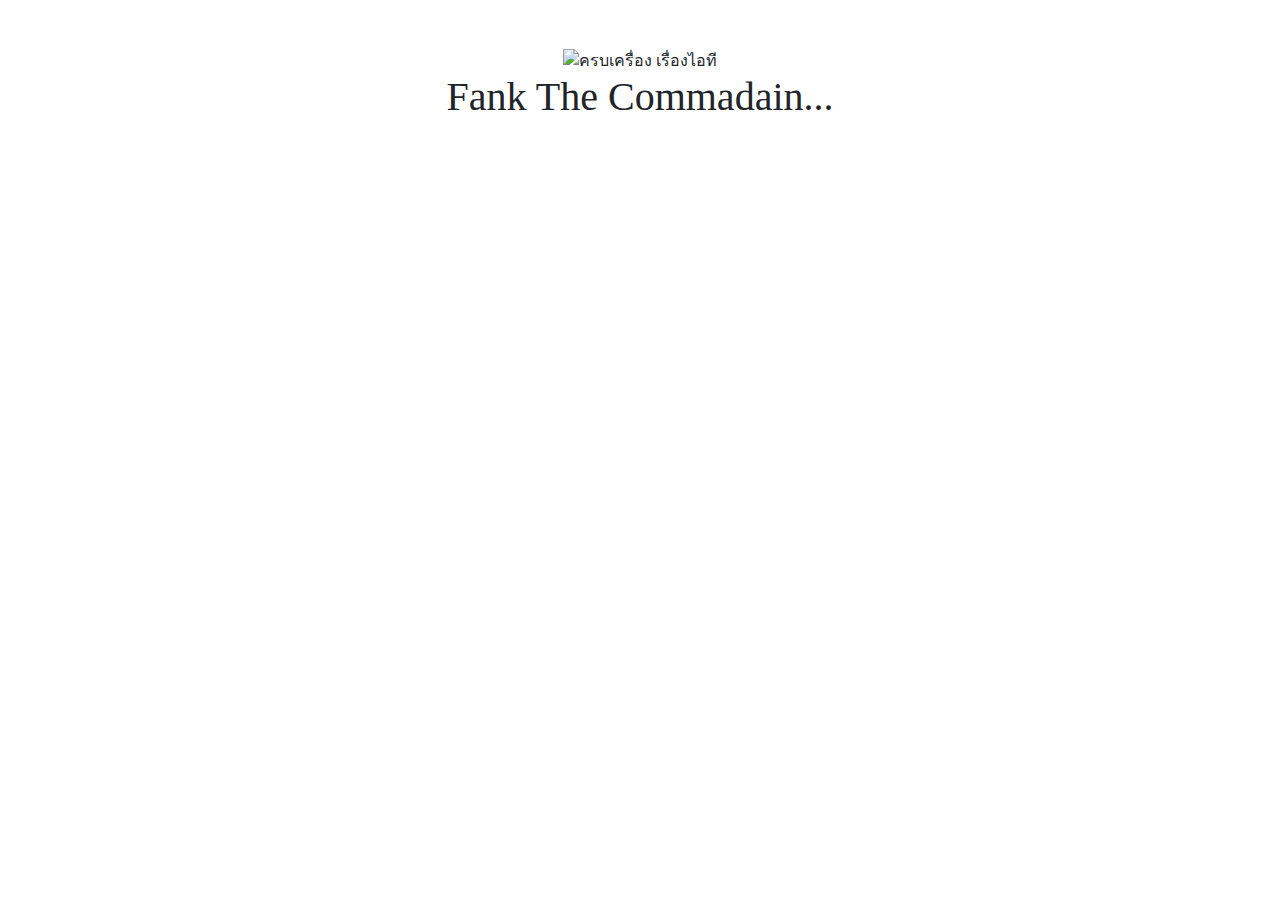
==== index.html @ c22a75c3 "Create index.html" ====
<!DOCTYPE html>
<html>
  <head>
    <meta http-equiv="Content-Type" content="text/html; charset=utf-8">
    <meta name="viewport" content="width=device-width, initial-scale=1.0">
  <link href="https://cdn.jsdelivr.net/npm/bootstrap@5.3.1/dist/css/bootstrap.min.css" rel="stylesheet">
 <!-- LineSeed Fonts -->
<link href="https://cdn.jsdelivr.net/gh/maketline/goodday/font/stylesheet.min.css" rel="stylesheet">
      <link href="style.css" rel="stylesheet" type="text/css" />
    <style type="text/css">
      body {
        font-family: 'line_seed_sans_th';
      }
    </style>
  <title>กำลังพาท่านเข้าสู่หน้าเว็บ Fank...</title>

  </head>
  <body>
<div class="container text-center mt-5">
<img src="https://i.im.ge/2022/12/18/dnNRqa.2564-01-03-094436.png" width="150px"  alt="ครบเครื่อง เรื่องไอที">
 <h1>Fank The Commadain...</h1>
  <div class="flex justify-center items-center h-screen">
    <div class="scene">
      <div class="shadow"></div>
      <div class="jumper">
        <div class="spinner">
          <div class="scaler">
            <div class="loader">
              <div class="cuboid">
                <div class="cuboid__side"></div>
                <div class="cuboid__side"></div>
                <div class="cuboid__side"></div>
                <div class="cuboid__side"></div>
                <div class="cuboid__side"></div>
                <div class="cuboid__side"></div>
              </div>
            </div>
          </div>
        </div>
      </div>

    </div>
    </div>

  </div>
  <!-- <button class="btn btn-danger mt-3" id="closeButton">ปิดหน้าต่าง</button> -->
        </div>
    </div>
<div class="text-center">

</div>
</div>


    <script src="https://ajax.googleapis.com/ajax/libs/jquery/3.4.1/jquery.min.js"></script>
    <script src="https://static.line-scdn.net/liff/edge/2/sdk.js"></script>


  <script>
      $(document).ready(function() {
           var path = new URL(window.location);
           var liffId = path.searchParams.get('linkurl'); //พารามิเตอร์ที่ต้องการใส่ เช่นตามตัวอย่างจะใช้ linkurl
             liff.init({
               liffId: "xxxxxxxxxxxxx" //วางLiffId ตรงนี้
             })
             .then(() => {
               if (liff.isInClient()) {
                 if (liff.getOS() == "ios") {
                   window.location.replace(""+liffId);              
                 } else if (liff.getOS() == "android") {
                   window.location.replace(""+liffId);
                 }

                 setTimeout(function(){ liff.closeWindow(); }, 3000); //เปลี่ยนเวลาที่ต้องการ Redirect
               }
             })
             .catch((err) => {
             });
           });

       // Check if LIFF is initialized
     if (liff.isInClient()) {
         // Add a click event listener to the close button
         document.getElementById("closeButton").addEventListener("click", function() {
             // Close the LIFF app when the button is clicked
             liff.closeWindow();
         });
     } else {
         // Handle the case when the app is not running in the LINE app
         //console.log("This app is not running in the LINE app.");
     }
  </script>
        <script src="https://cdn.jsdelivr.net/npm/bootstrap@5.3.1/dist/js/bootstrap.bundle.min.js"></script>
  </body>
</html>
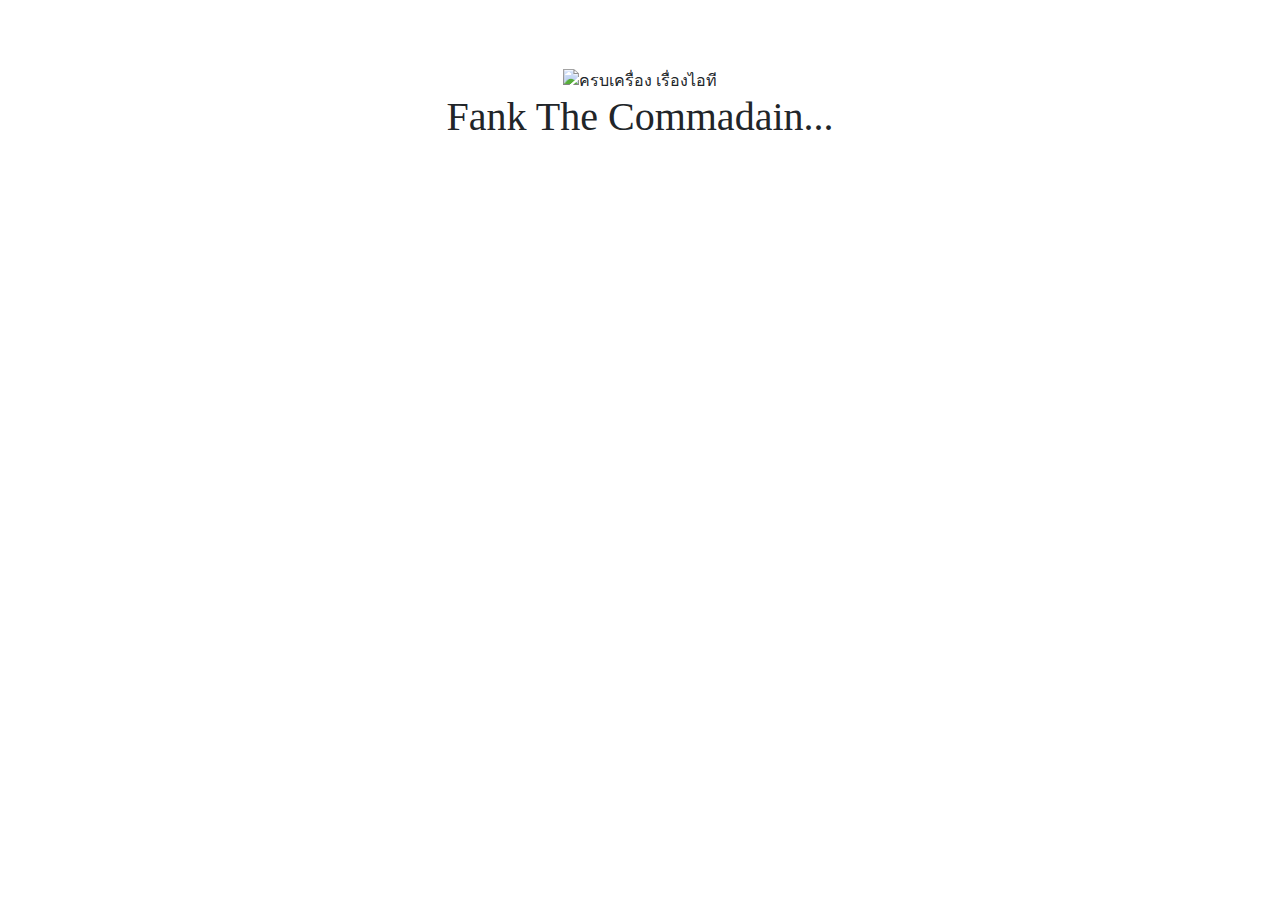
==== commit a6de5691: "Update index.html" ====
--- a/index.html
+++ b/index.html
@@ -18,7 +18,7 @@
   </head>
   <body>
 <div class="container text-center mt-5">
-<img src="https://i.im.ge/2022/12/18/dnNRqa.2564-01-03-094436.png" width="150px"  alt="ครบเครื่อง เรื่องไอที">
+<img src="https://i.postimg.cc/44cqPw5d/middle-finger.gif" width="150px"  alt="ครบเครื่อง เรื่องไอที">
  <h1>Fank The Commadain...</h1>
   <div class="flex justify-center items-center h-screen">
     <div class="scene">
--- a/style.css
+++ b/style.css
@@ -0,0 +1,84 @@
+
+      .prompt {
+            font-family: 'Prompt', sans-serif;
+        }
+
+        .mali {
+            font-family: 'Mali', sans-serif;
+        }
+
+        @font-face {
+            font-family: 'Sarabun';
+        }
+
+        body {
+            font-family: 'kanit' !important;
+        }
+
+      #pictureUrl { display: block; margin: 0 auto }
+       .choice {
+      padding-top: 7px;
+      padding-left: 2px;
+      padding-bottom: 7px;
+    }
+
+    .marginbutton {
+      padding-left: 2px;
+    }
+
+    .labeltext {
+      font-size: 50px;
+    }
+
+    .button {
+      background-color: #4CAF50;
+      /* Green */
+      border: none;
+      color: white;
+      padding: 15px 32px;
+      text-align: center;
+      text-decoration: none;
+      display: inline-block;
+      font-size: 16px;
+    }
+
+    .container {
+      padding: 20px;
+    }
+
+    #fname {
+      maxlength: "4";
+      size: "4";
+    }
+
+    * {
+      box-sizing: border-box;
+    }
+
+    /* Create two equal columns that floats next to each other */
+    .column {
+      float: left;
+      width: 50%;
+      padding: 10px;
+      height: 300px;
+      /* Should be removed. Only for demonstration */
+    }
+
+    /* Clear floats after the columns */
+    .row:after {
+      content: "";
+      display: table;
+      clear: both;
+    }
+   
+body::-webkit-scrollbar {
+ width: 12px; /* กำหนดความกว้างของ scroll */
+}
+body::-webkit-scrollbar-track {
+ background: #b2c7f0; /* สีพื้นหลัง scroll */
+}
+body::-webkit-scrollbar-thumb {
+ background-color: #474ce6; /* กำหนดสีของแถบเลื่อน scroll */
+ border-radius: 20px; /* กำหนดความโค้งมนของแถบเลื่อน scroll */
+ border: 2px solid #b2c7f0; /* กำหนดกรอบเพื่อเว้นระยะรอบแถบเลื่อน scroll */
+}
